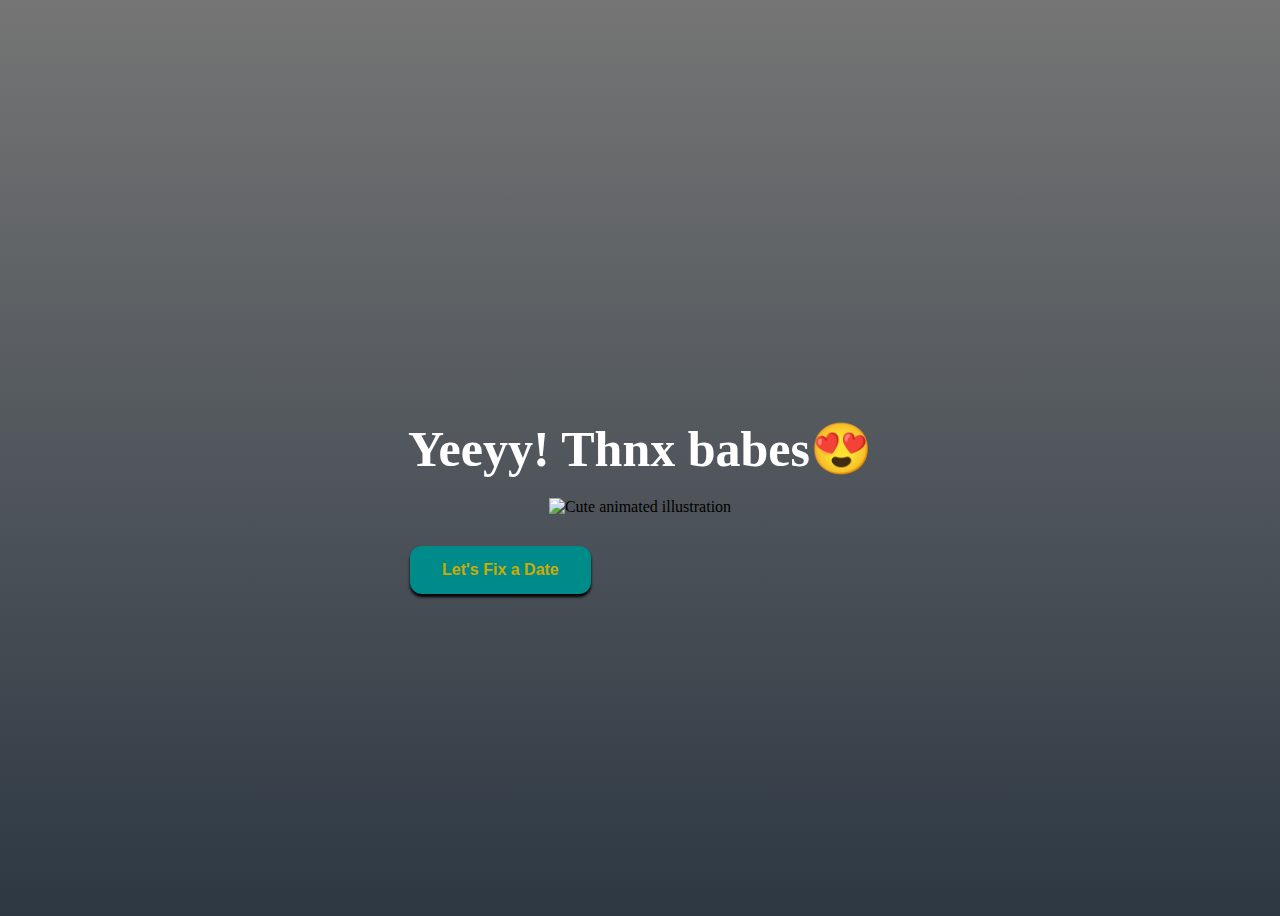
==== yes.html @ db02e90f "Add files via upload" ====
<!DOCTYPE html>
<html lang="en">
  <head>
    <link rel="stylesheet" href="style.css" />
  </head>
  <body>
    <div class="container">
      <div>
        <h1 class="header_text">Yeeyy! Thnx babes😍</h1>
      </div>
      <div class="gif_container">
        <img
          src="https://i.postimg.cc/wTDG30TB/yes.gif"
          alt="Cute animated illustration"
        />
      </div>
      <button class="btn" id="yesButton" onclick="nextPage()" style="background-color: darkcyan;color: rgb(204, 171, 4);">
        Let's Fix a Date
      </button>
    </div>
  </body>
</html>
---- style.css ----
body {
  display: flex;
  justify-content: center;
  align-items: center;
  height: 100vh;

  background: linear-gradient(rgb(117, 117, 117), rgb(45, 56, 67));
}

#noButton {
  position: absolute;
  margin-left: 150px;
  transition: 0.5s;
  margin-top: 30px;
}

#yesButton {
  position: absolute;
  margin-right: 150px;
  margin-top: 30px;
}

.header_text {
  font-family: "Nunito";
  font-size: 50px;
  font-weight: bold;

  text-align: center;
  margin-top: 20px;
  margin-bottom: 20px;
  color: #ffffff;
}

.text {
  font-family: "Nunito";
  font-size: 25px;
  font-weight: bold;
  color: white;
  text-align: center;
  margin-top: 20px;
  margin-bottom: 0px;
}

.buttons {
  display: flex;
  flex-direction: row;
  justify-content: center;
  align-items: center;
  margin-top: 20px;
  margin-left: 20px;
}

.btn {
  background-color: #017cff;
  color: white;
  font-weight: 600;
  padding: 15px 32px;
  text-align: center;
  display: inline-block;
  font-size: 16px;
  margin: 4px 2px;
  cursor: pointer;
  border: none;
  border-radius: 12px;
  transition: background-color 0.3s ease;
  box-shadow: 0 3px 3px black;
}

.btn:hover {
  background-color: #ffffff;
  color: #017cff;
}

.gif_container {
  display: flex;
  justify-content: center;
  align-items: center;
}
p {
  color: white;
  margin-left: 50%;
}
p a {
  color: rgb(255, 255, 255);
  font-size: 20px;
  font-weight: 600;
  opacity: 0.25;
}
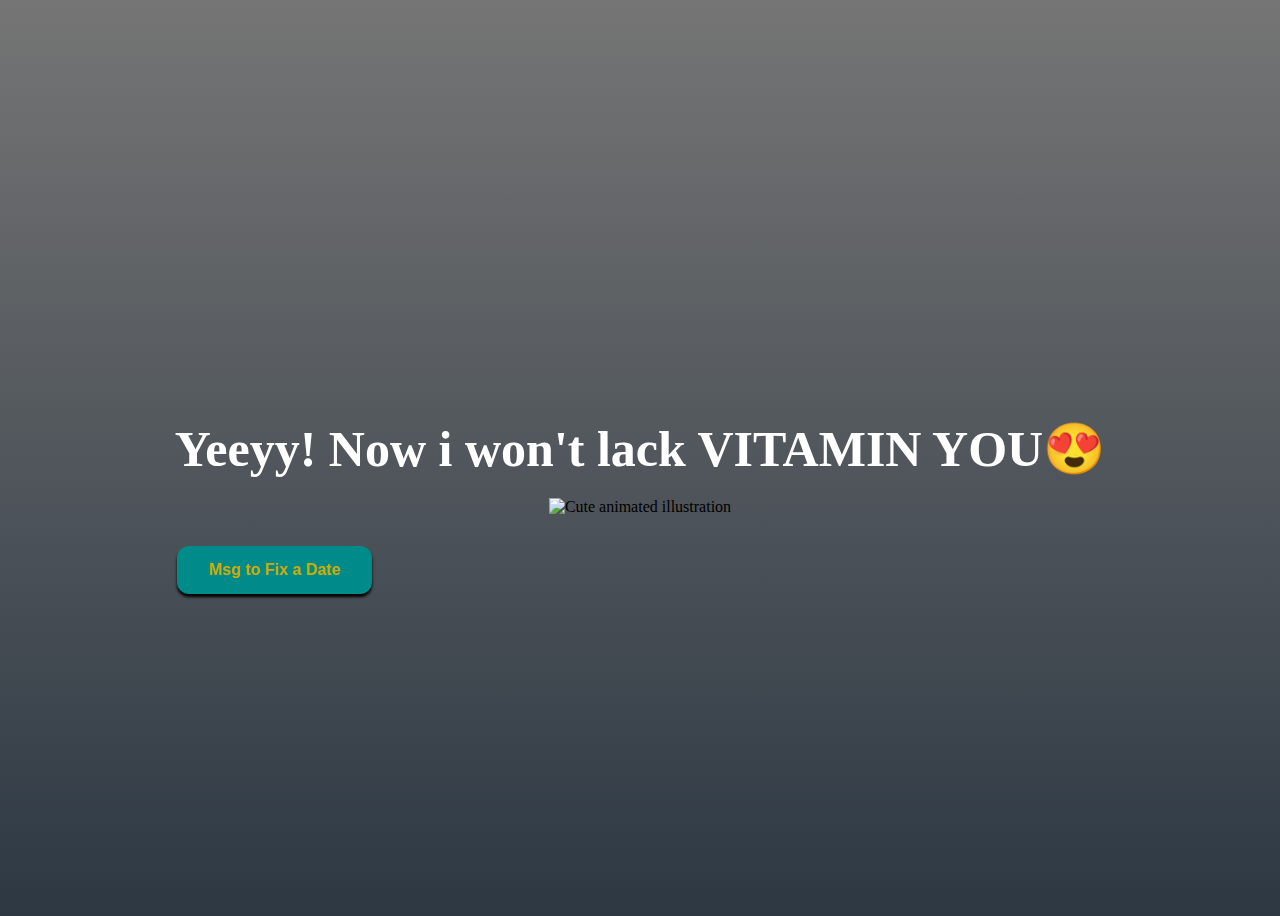
==== commit 382f4192: "Update yes.html" ====
--- a/yes.html
+++ b/yes.html
@@ -6,7 +6,7 @@
   <body>
     <div class="container">
       <div>
-        <h1 class="header_text">Yeeyy! Thnx babes😍</h1>
+        <h1 class="header_text">Yeeyy! Now i won't lack VITAMIN YOU😍</h1>
       </div>
       <div class="gif_container">
         <img
@@ -15,7 +15,7 @@
         />
       </div>
       <button class="btn" id="yesButton" onclick="nextPage()" style="background-color: darkcyan;color: rgb(204, 171, 4);">
-        Let's Fix a Date
+        Msg to Fix a Date
       </button>
     </div>
   </body>
